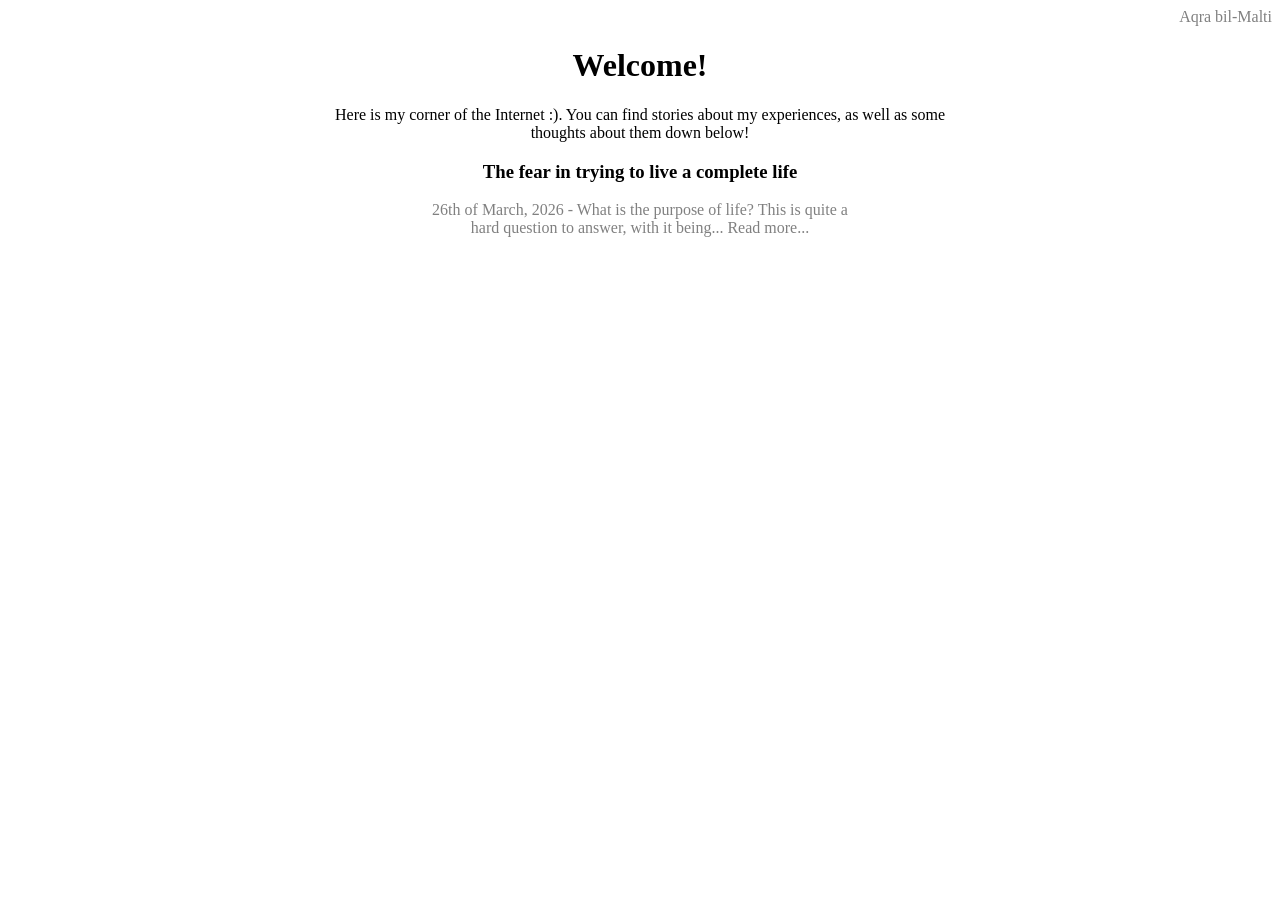
==== index-en.html @ 6cd38519 "Add files via upload" ====
<!DOCTYPE html>

<html>
   <head>
      <link rel = "stylesheet" href = "assets/css/main.css">
      
      <title>James's Blog</title>
   </head>
   
   <body>
      <div id = "language-select">
         <a href = "index.html">Aqra bil-Malti</a>
      </div>
      
      <div id = "content">
         <h1>Welcome!</h1>
         
         <p>Here is my corner of the Internet :). You can find stories about my experiences, as well as some thoughts about them down below!</p>
         
         <article>
            <h3>The fear in trying to live a complete life</h3>
            <a href = "blog/26-03-2026-en.html">26th of March, 2026 - What is the purpose of life? This is quite a hard question to answer, with it being... Read more...</a>
         </article>
      </div>
   </body>
</html>
---- assets/css/main.css ----
#language-select
{
   text-align: right;
}

a
{
   text-decoration: none;
   color: grey;
}

#content
{
   text-align: center;
   margin-left: 25%;
   margin-right: 25%;
}

article
{
   margin-left: 15%;
   margin-right: 15%;
}

#date
{
   text-align: left;
}

figure
{
   margin: auto;
   width: 50%;
}

@media (max-width: 767px)
{
   figure
   {
      width: 100%
   }
}

figure img
{
   max-width: 100%;
}
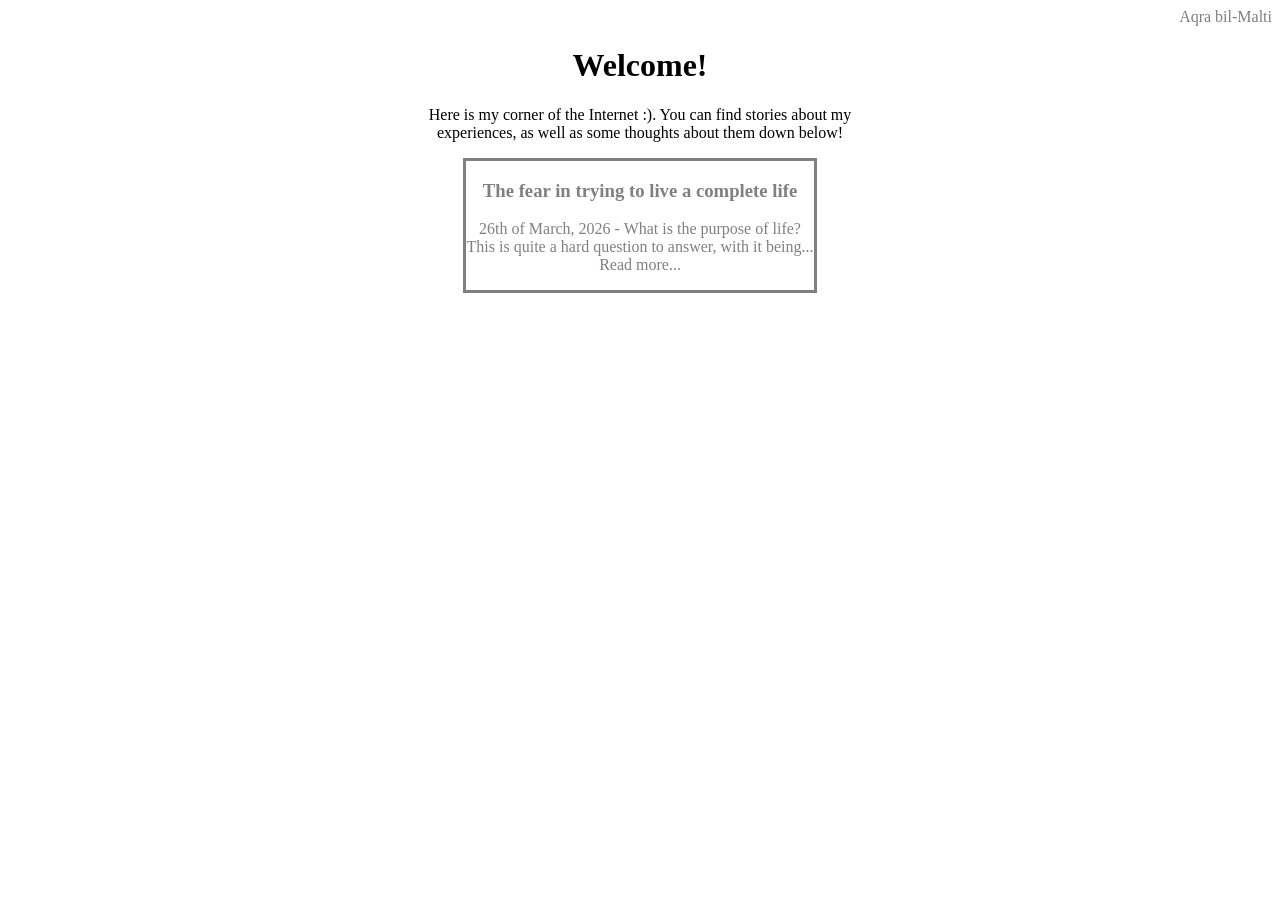
==== commit 13dfdfab: "added better support for mobile devices" ====
--- a/index-en.html
+++ b/index-en.html
@@ -2,6 +2,8 @@
 
 <html>
    <head>
+      <meta name = "viewport" content = "width = device-width, initial-scale = 1">
+      
       <link rel = "stylesheet" href = "assets/css/main.css">
       
       <title>James's Blog</title>
@@ -17,10 +19,12 @@
          
          <p>Here is my corner of the Internet :). You can find stories about my experiences, as well as some thoughts about them down below!</p>
          
-         <article>
-            <h3>The fear in trying to live a complete life</h3>
-            <a href = "blog/26-03-2026-en.html">26th of March, 2026 - What is the purpose of life? This is quite a hard question to answer, with it being... Read more...</a>
-         </article>
+         <a href = "blog/26-03-2026-en.html">
+            <article>
+               <h3>The fear in trying to live a complete life</h3>
+               <p>26th of March, 2026 - What is the purpose of life? This is quite a hard question to answer, with it being... Read more...</p>
+            </article>
+         </a>
       </div>
    </body>
 </html>
--- a/assets/css/main.css
+++ b/assets/css/main.css
@@ -12,14 +12,15 @@
 #content
 {
    text-align: center;
-   margin-left: 25%;
-   margin-right: 25%;
+   margin-left: 30%;
+   margin-right: 30%;
 }
 
 article
 {
    margin-left: 15%;
    margin-right: 15%;
+   border-style: solid;
 }
 
 #date
@@ -35,6 +36,12 @@
 
 @media (max-width: 767px)
 {
+   #content
+   {
+      margin-left: 10%;
+      margin-right: 10%;
+   }
+   
    figure
    {
       width: 100%
